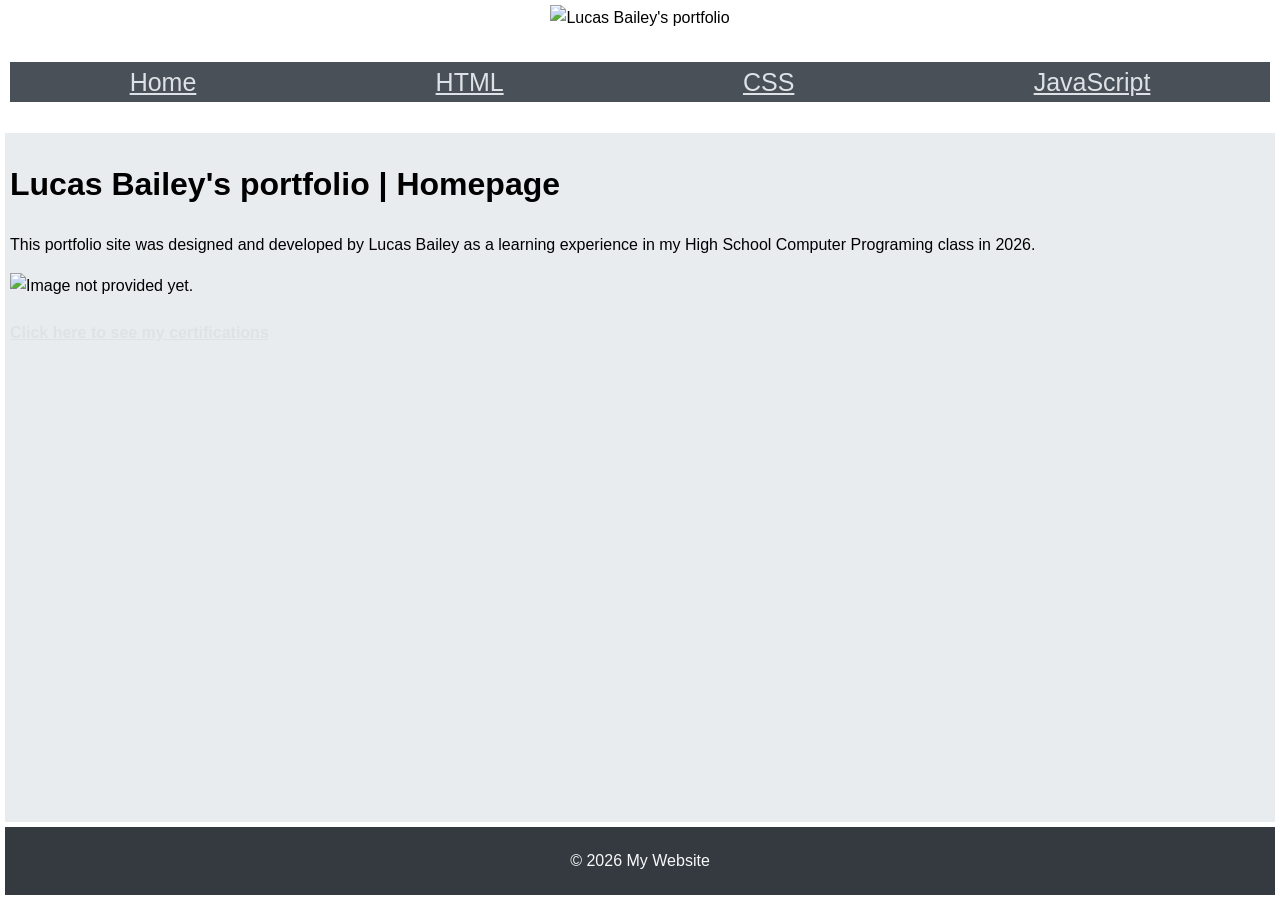
==== index.html @ 531881ac "Update index.html" ====
<!DOCTYPE html>
<html lang="en">
    <head>
        <title>Lucas Bailey's Portfolio Website Homepage</title>
        <meta charset="UTF-8">
        <meta name="description" content="This is the homepage of Lucas Bailey's portfolio website">
        <meta name="author" content="Lucas Bailey">
        <link rel="stylesheet" href="style.css" />
    </head>

    <body>
        <header class="banner">
            <img src="Portfolio Banner.png" alt="Lucas Bailey's portfolio" />
        </header>

        <nav class="navigation">
            <ul>
                <li><a href="index.html">Home</a></li>
                <li><a href="html_stuff.html">HTML</a></li>
                <li><a href="css_stuff.html">CSS</a></li>
                <li><a href="javascript_stuff.html">JavaScript</a></li>
            </ul>
        </nav>

        <main class="content">
            <h1>Lucas Bailey's portfolio | Homepage</h1>
            <p>This portfolio site was designed and developed by Lucas Bailey as a learning experience in my High School Computer Programing class in 2026.</p>
            <img src="" alt="Image not provided yet." />
            <h4><a class="cert" href="certs.html">Click here to see my certifications</a></h4>
        </main>

        <footer class="footer">
            <p>&copy; 2026 My Website</p>
        </footer>
    </body>
</html>
---- style.css ----
body {
    font-family: sans-serif;
    margin: 0;
    padding: 0;
    line-height: 1.6;
    display: flex;
    flex-direction: column;
    min-height: 100vh; /* this makes the footer stay at the bottom of the viewport */
}

.banner {
    padding: 5px;
    display: flex;
    justify-content: center;
    overflow: hidden;
}

.navigation, .content, .footer {
    padding: 5px;
    margin: 5px;
}

.navigation ul {
    list-style: none;
    padding: 0;
    display: flex;
    justify-content: space-around; /* Arranges nav links horizontally */
    background: #495057;
}

.navigation li {
    color: #f8f9fa;
    text-decoration: none;
    font-size: 25px;
}

.navigation a {
    transition: transform 0.3 ease;
    display: inline-block;
}

a:link {
    color: #dee2e6;
}

a:visited {
    color: #dee2e6;
}

a:hover {
    color: #f8f9fa;
    transform: scale(1.1);
}

a:active {
    color: #e9ecef;
}

.content {
    background: #e9ecef;
    flex-grow: 1; /* This is key: it expands to fill avalible space */
}

.footer {
    background: #343a40;
    color: #f8f9fa;
    text-align: center;
    margin-top: auto; /* Pushes the Footer to the bottom */
}

a, #game_link {
    color: #0d5dad;
}

.cert {
    height: 100px;
    width: 120px;
}
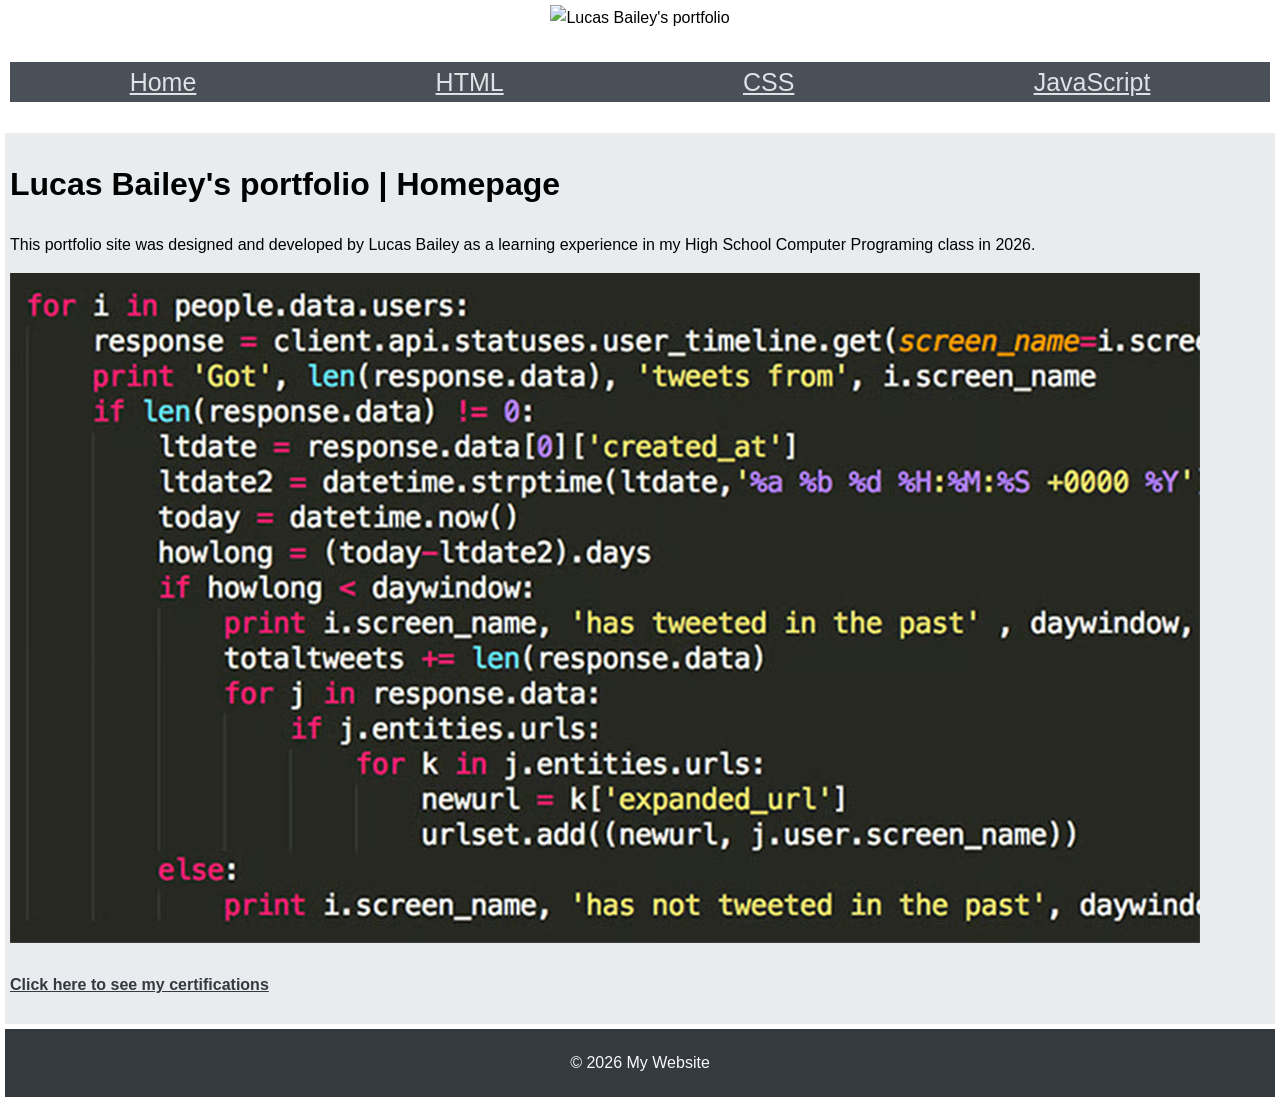
==== commit 2b44964c: "Update index.html" ====
--- a/index.html
+++ b/index.html
@@ -25,7 +25,7 @@
         <main class="content">
             <h1>Lucas Bailey's portfolio | Homepage</h1>
             <p>This portfolio site was designed and developed by Lucas Bailey as a learning experience in my High School Computer Programing class in 2026.</p>
-            <img src="" alt="Image not provided yet." />
+            <img class="homeImg" src="image.avif" alt="Image showing code." />
             <h4><a class="cert" href="certs.html">Click here to see my certifications</a></h4>
         </main>
 
--- a/style.css
+++ b/style.css
@@ -72,7 +72,10 @@
     color: #0d5dad;
 }
 
-.cert {
-    height: 100px;
-    width: 120px;
+a.cert {
+    color: #343a40;
 }
+
+.cert:hover {
+    color: #5e666d
+}
